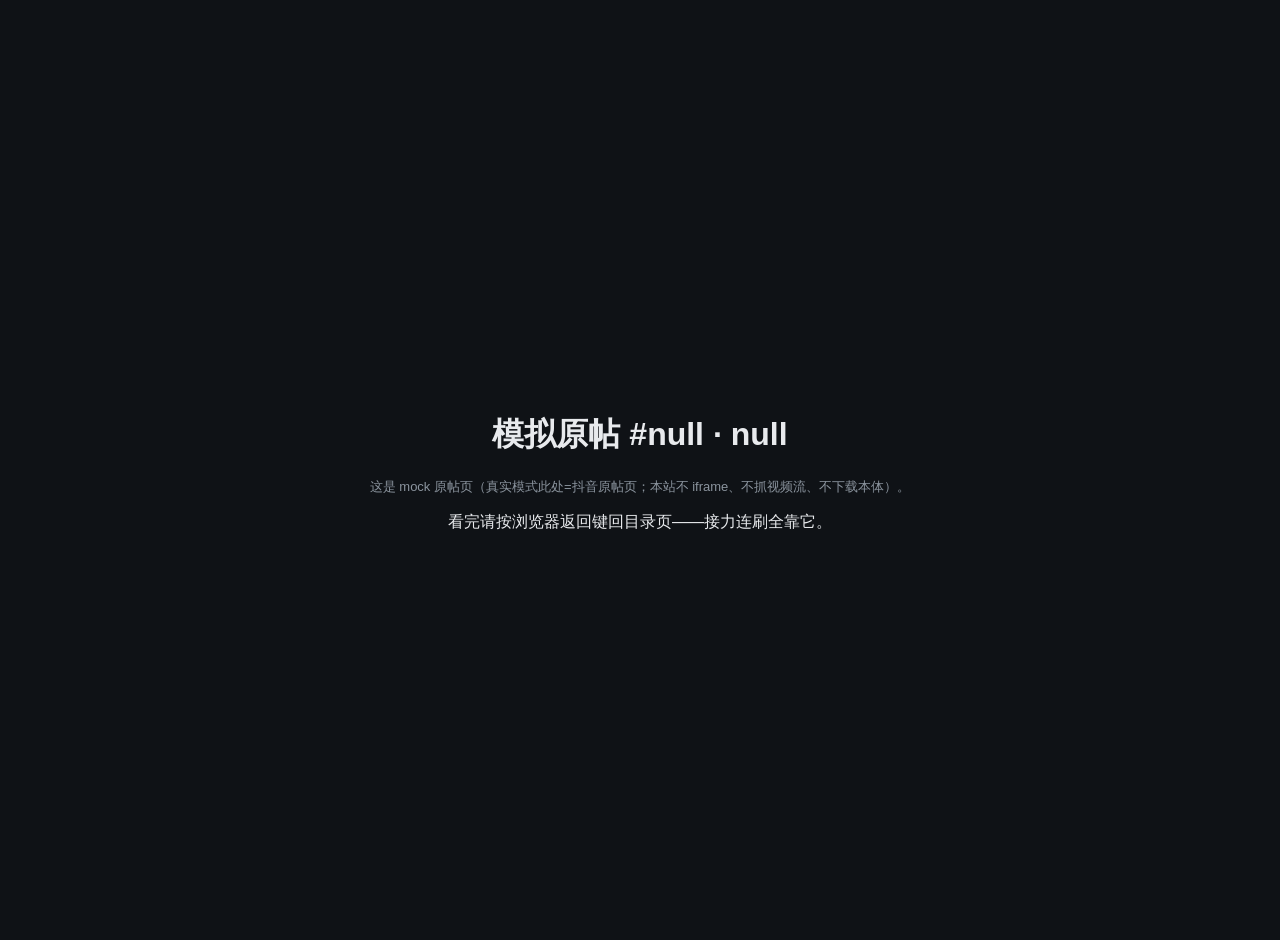
==== mock/post.html @ 7b18ff50 "网页 v3.1：原帖接力连刷（目录+后悔药倒计时），替代沉浸式播放器方案 动机（2026-10-07 拍板）：视频流走抖音原帖页（永久免费、永不403、原帖级清晰度）， 本站只做目录+接力导航。不做：" ====
<!DOCTYPE html>
<html lang="zh-CN">
<head>
<meta charset="utf-8">
<meta name="viewport" content="width=device-width, initial-scale=1">
<title>模拟原帖</title>
<style>
  body { margin: 0; min-height: 100vh; display: flex; align-items: center; justify-content: center;
         background: #0f1216; color: #e8eaed; font-family: -apple-system, "PingFang SC", sans-serif;
         text-align: center; padding: 20px; }
  .dim { color: #8b949e; font-size: 13px; }
</style>
</head>
<body>
<div>
  <h1 id="t">模拟原帖</h1>
  <p class="dim">这是 mock 原帖页（真实模式此处=抖音原帖页；本站不 iframe、不抓视频流、不下载本体）。</p>
  <p>看完请按浏览器返回键回目录页——接力连刷全靠它。</p>
</div>
<script>
  const q = new URLSearchParams(location.search);
  document.title = `模拟原帖 #${q.get("n")}`;
  document.getElementById("t").textContent = `模拟原帖 #${q.get("n")} · ${q.get("vid")}`;
</script>
</body>
</html>
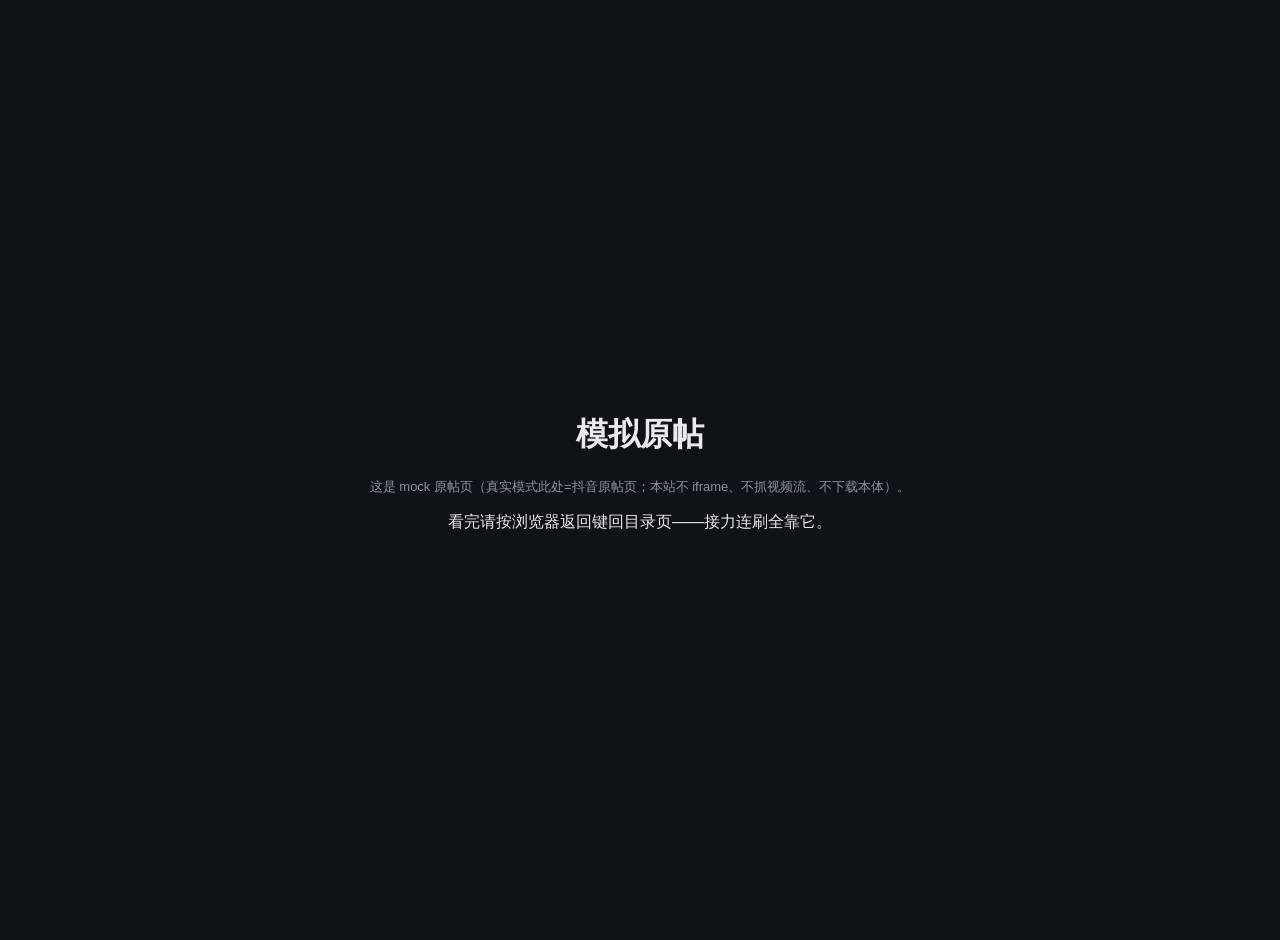
==== commit 23b6ea5a: "网页 v4 版次制：目录按版分区 + 接力指针 vid 锚定 + 系统日 06:01 切（指令块 C v4 W 侧） 动机（2026-10-07 拍板 C）：一推=一版报纸——目录按版分区「第 N 推" ====
--- a/mock/post.html
+++ b/mock/post.html
@@ -19,8 +19,8 @@
 </div>
 <script>
   const q = new URLSearchParams(location.search);
-  document.title = `模拟原帖 #${q.get("n")}`;
-  document.getElementById("t").textContent = `模拟原帖 #${q.get("n")} · ${q.get("vid")}`;
+  document.title = `模拟原帖 ${q.get("vid") || q.get("n") || ""}`;
+  document.getElementById("t").textContent = `模拟原帖 ${q.get("vid") || q.get("n") || ""}`;
 </script>
 </body>
 </html>
